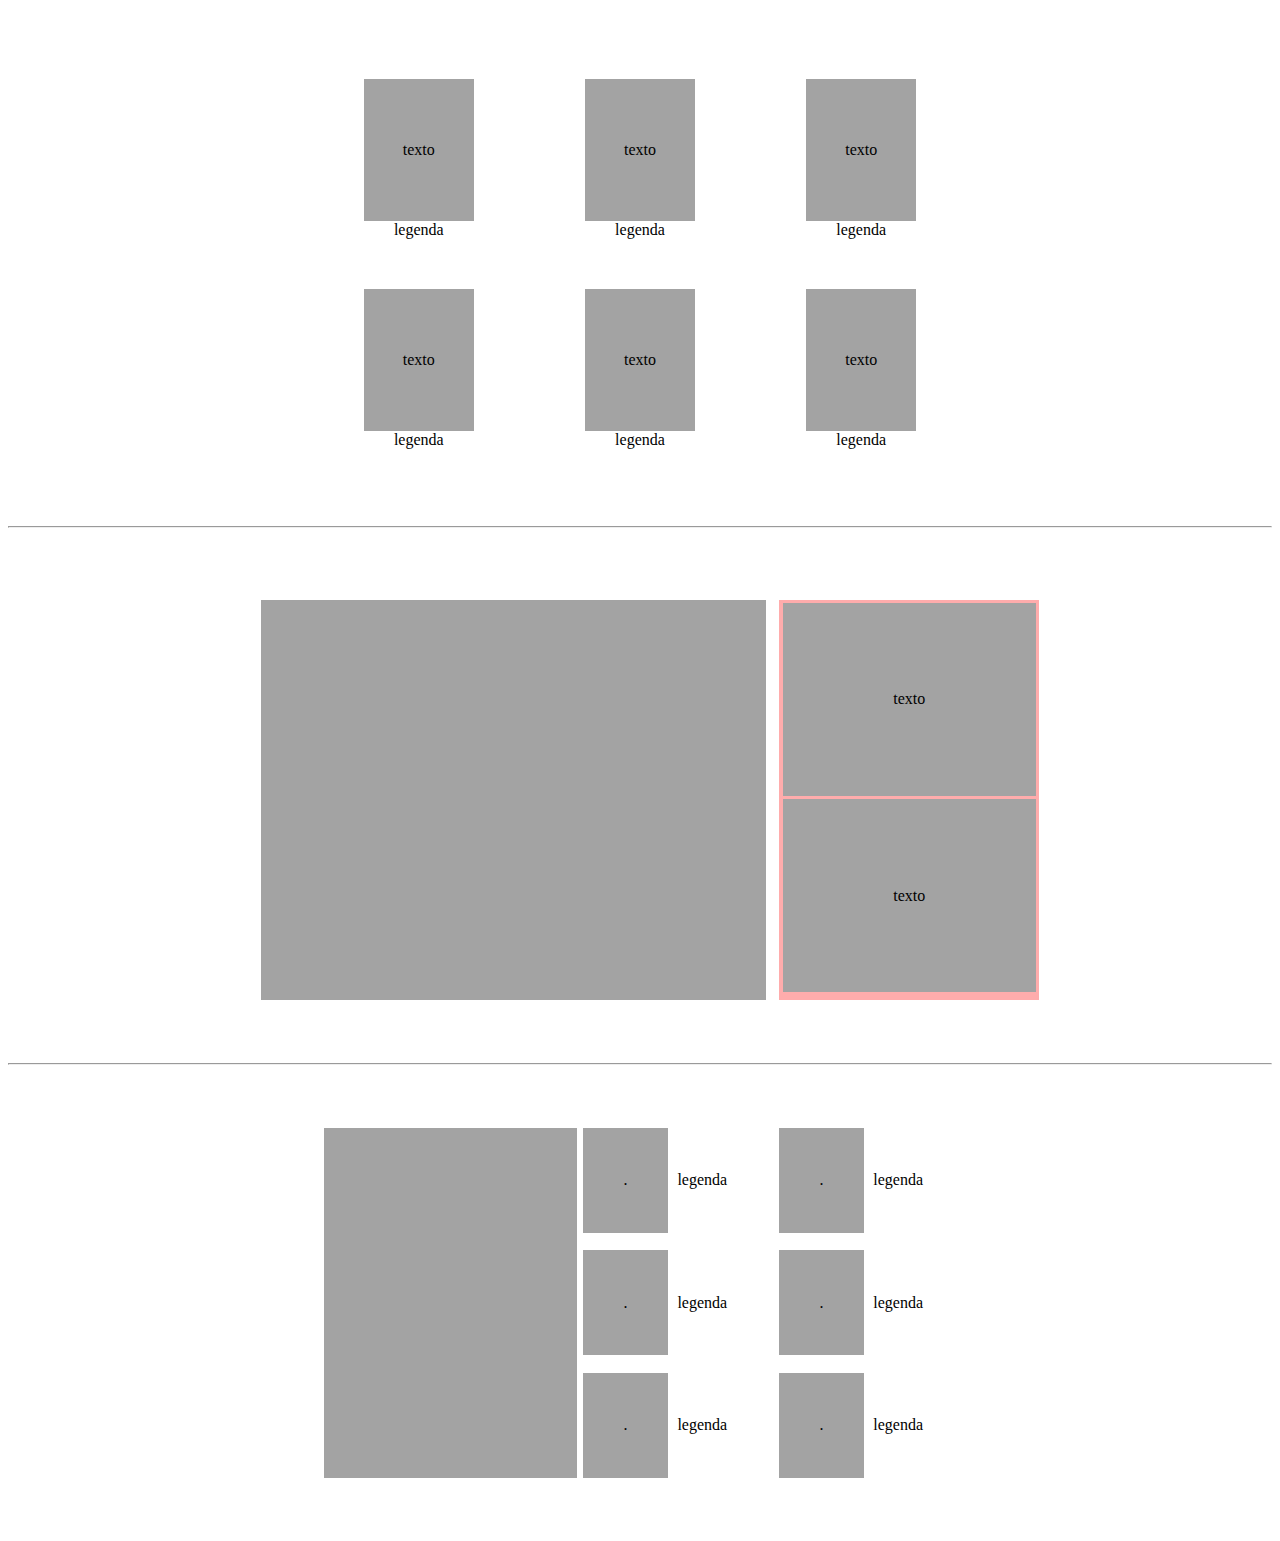
==== index.html @ 765eb5b5 "Update and rename ex1.html to index.html" ====
<!DOCTYPE html>
<html lang="pt-br">
<head>
    <meta charset="UTF-8">
    <meta name="viewport" content="width=device-width, initial-scale=1.0">
    <link rel="stylesheet" href="ex1.css">
    <title>EXERCICIO-1</title>
</head>
<body>
    <session class="pt1">
        <figure>
            <div class="pt-ART">texto</div>
            <figcaption>legenda</figcaption>
        </figure>
        <figure>
            <div class="pt-ART">texto</div>
            <figcaption>legenda</figcaption>
        </figure>
        <figure>
            <div class="pt-ART">texto</div>
            <figcaption>legenda</figcaption>
        </figure>
        <figure>
            <div class="pt-ART">texto</div>
            <figcaption>legenda</figcaption>
        </figure>
        <figure>
            <div class="pt-ART">texto</div>
            <figcaption>legenda</figcaption>
        </figure>
        <figure>
            <div class="pt-ART">texto</div>
            <figcaption>legenda</figcaption>
        </figure>
    </session>
<hr>
        <session class="pt2">
            <article class="pt-ART2">.</article>
            <article class="pt-ART21">
                <div>texto</div>
                <div>texto</div>
            </article>
        </session>
<hr>
    <session class="pt3">
        <article class="pt-ART3">.</article>
        <article class="pt-ART31">
                <div class="pai">.</div>
            <div class="legenda">legenda</div>
                 <div class="pai">.</div>
            <div class="legenda">legenda</div>
                <div class="pai">.</div>  
            <div class="legenda">legenda</div>  
        </article>
        <article class="pt-ART31">
                <div class="pai">.</div>
            <div class="legenda">legenda</div>
                <div class="pai">.</div>
            <div class="legenda">legenda</div>
                <div class="pai">.</div>  
            <div class="legenda">legenda</div>  
        </article>
    </session>
</body>
</html>
---- ex1.css ----
.pt1{
    display: grid;
    grid-template-columns: repeat(3, 1fr);
    width: 50%;
    height: 400px;
    gap: 5%;
    margin: 5% 25%;
}
.pt-ART{
    height: 90%;
    background-color: #a3a3a3;
    display: flex;
    justify-content: center;
    align-items: center;
}
figcaption{
    text-align: center;
}
/* ============================================================ */
.pt2{
    display: flex;
    flex-direction: row;
    margin-bottom: 5%;
}
.pt-ART2{
    display: grid;
    grid-template-columns: repeat(1, 1fr);
    width: 40%;
    height: 400px;
    margin: 5% 0% 0% 20%;
    gap: 5%;
}
.pt-ART2{
    background-color: #a3a3a3;
    color: #a3a3a3;
}
.pt-ART21{
    grid-template-columns: repeat(2, 1fr);
    margin-top: 5%;
    margin-left: 1%;
    padding: 0.3%;
    /* gap: 0.5em; */
    width: 20%;
    background-color: #ffacac;
}
.pt-ART21 div{
    width: 100%;
    height: 49%;
    margin-bottom: 1.5%;
    display: flex;
    justify-content: center;
    align-items: center;
    background-color: #a3a3a3;
    color: black;
}
/* ============================================================ */
.pt3{
    display: flex;
    flex-direction: row;
    margin: 5% 0% 5% 0%;
    width: 100%;
    height: 350px;
}
.pt-ART3{
    grid-template-columns: 1fr;
    background-color: #a3a3a3;
    color: #a3a3a3;
    margin-left: 25%;
    width: 20%;
}
.pt-ART31{
    display: flex;  
    flex-wrap: wrap;
    width: 15%;
    height: 100%;
    gap: 5%;
    margin-left: 0.5%;
}
.pt-ART31 div{
    display: flex;
    /* flex: 0 0 calc(50% - 10px); */
    flex-basis: calc(50% - 10px);
    justify-content: center;
    align-items: center;
    width: 100%;
    height: 30%;
    background-color: #a3a3a3;
    color: black;
}
.pt-ART31 .legenda{
    display: flex;
    /* flex: 0 0 calc(50% - 10px); */
    flex-basis: calc(50% - 10px);
    justify-content:  left;
    align-items:center;
    width: 100%;
    height: 30%;
    background-color: transparent;
    color: black;
}
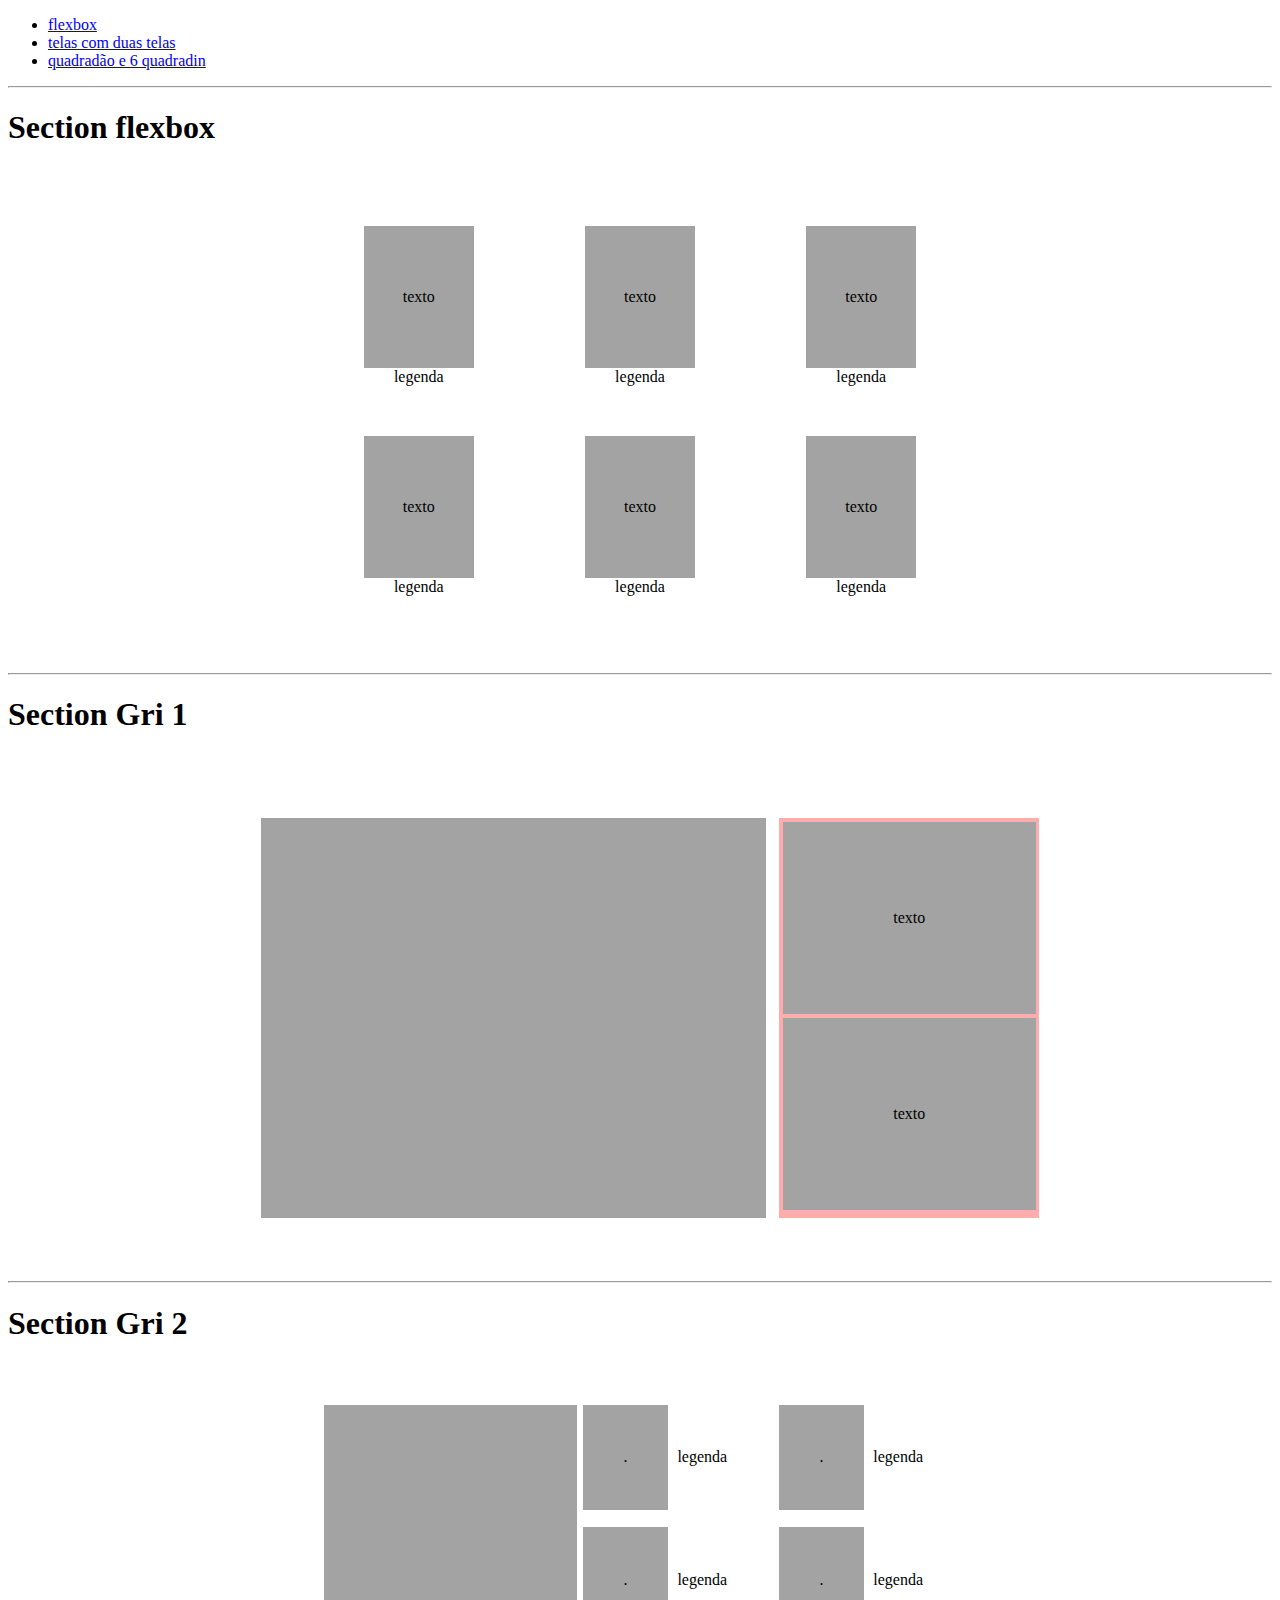
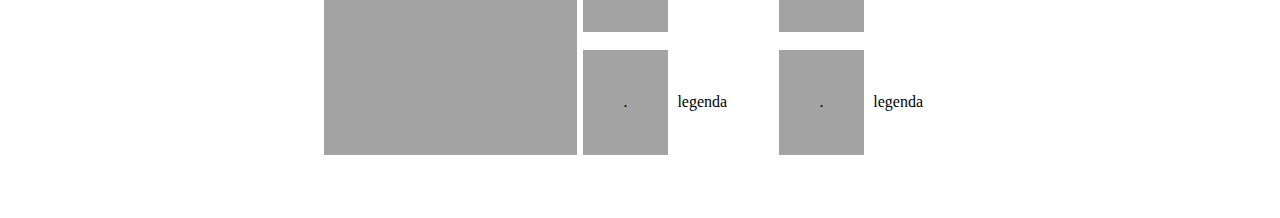
==== commit 7ab556c0: "Update index.html" ====
--- a/index.html
+++ b/index.html
@@ -7,7 +7,19 @@
     <title>EXERCICIO-1</title>
 </head>
 <body>
-    <session class="pt1">
+    <header>
+        <nav>
+            <ul>
+                <li><a href="#flexbox">flexbox</a></li>
+                <li><a href="#telinha">telas com duas telas</a></li>
+                <li><a href="#final">quadradão e 6 quadradin</a></li>
+            </ul>
+        </nav>
+    </header>
+<main>
+    <hr id="flexbox">
+        <h1 >Section flexbox</h1>
+    <section class="pt1">
         <figure>
             <div class="pt-ART">texto</div>
             <figcaption>legenda</figcaption>
@@ -32,17 +44,19 @@
             <div class="pt-ART">texto</div>
             <figcaption>legenda</figcaption>
         </figure>
-    </session>
-<hr>
-        <session class="pt2">
+    </section>
+<hr id="telinha">
+<h1>Section Gri 1</h1>
+        <section class="pt2">
             <article class="pt-ART2">.</article>
             <article class="pt-ART21">
                 <div>texto</div>
                 <div>texto</div>
             </article>
-        </session>
-<hr>
-    <session class="pt3">
+        </section>
+<hr id="final">
+<h1>Section Gri 2</h1>
+    <section  class="pt3">
         <article class="pt-ART3">.</article>
         <article class="pt-ART31">
                 <div class="pai">.</div>
@@ -60,6 +74,7 @@
                 <div class="pai">.</div>  
             <div class="legenda">legenda</div>  
         </article>
-    </session>
+    </section>
+</main>
 </body>
 </html>
